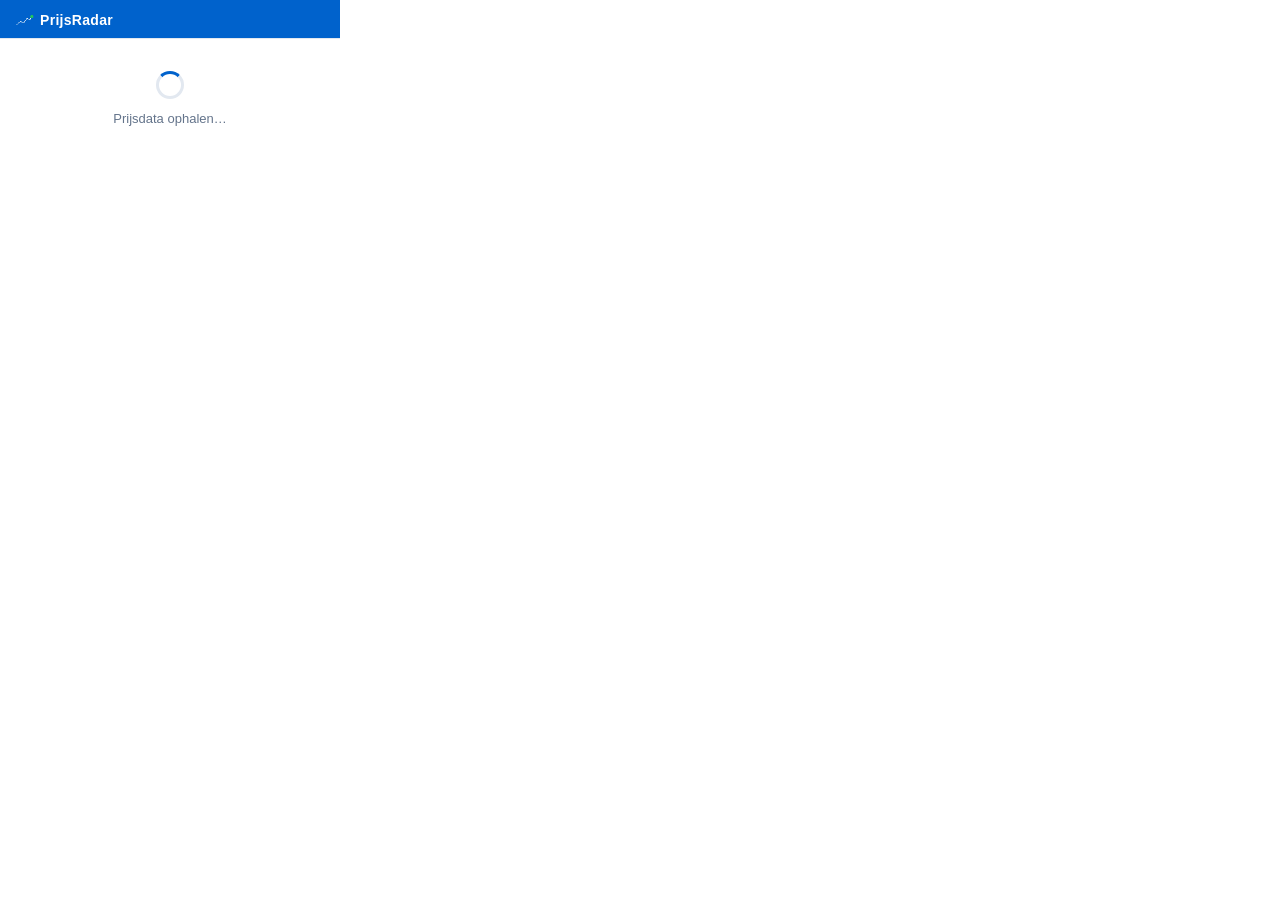
==== extension/popup/popup.html @ 565486b0 "feat: Chrome Extension Week 2 — volledig Manifest V3 Extension met alle core functionaliteit:  Conte" ====
<!DOCTYPE html>
<html lang="nl">
<head>
  <meta charset="UTF-8">
  <meta name="viewport" content="width=device-width, initial-scale=1.0">
  <title>PrijsRadar</title>
  <link rel="stylesheet" href="popup.css">
</head>
<body>
  <!-- Header -->
  <header>
    <div class="logo">
      <img src="../icons/icon32.png" alt="PrijsRadar" width="20" height="20">
      <span>PrijsRadar</span>
    </div>
  </header>

  <!-- Loading state -->
  <div id="state-loading" class="state">
    <div class="spinner"></div>
    <p>Prijsdata ophalen…</p>
  </div>

  <!-- No product state -->
  <div id="state-no-product" class="state hidden">
    <div class="no-product-icon">🔍</div>
    <p>Navigeer naar een<br><strong>Bol.com productpagina</strong><br>om prijshistorie te zien.</p>
  </div>

  <!-- Main product view -->
  <div id="state-product" class="hidden">

    <!-- Product info -->
    <div class="product-header">
      <img id="product-image" src="" alt="" class="product-img hidden">
      <div class="product-info">
        <div id="product-title" class="product-title"></div>
        <div class="price-stats">
          <div class="stat">
            <span class="stat-label">Nu</span>
            <span id="price-current" class="stat-value price-current">–</span>
          </div>
          <div class="stat">
            <span class="stat-label">Laagste</span>
            <span id="price-lowest" class="stat-value price-lowest">–</span>
          </div>
          <div class="stat">
            <span class="stat-label">Hoogste</span>
            <span id="price-highest" class="stat-value price-highest">–</span>
          </div>
        </div>
      </div>
    </div>

    <!-- Price rank badge -->
    <div id="price-rank-badge" class="rank-badge hidden"></div>

    <!-- Chart -->
    <div class="chart-section">
      <div class="chart-tabs">
        <button class="tab active" data-days="30">30d</button>
        <button class="tab" data-days="90">90d</button>
        <button class="tab" data-days="365">1j</button>
      </div>
      <div class="chart-container">
        <canvas id="price-chart"></canvas>
        <div id="chart-no-data" class="chart-no-data hidden">
          Nog geen prijshistorie.<br>Kom morgen terug!
        </div>
      </div>
    </div>

    <!-- Alert section -->
    <div class="alert-section">
      <label class="alert-label">Melding als prijs daalt onder:</label>
      <div class="alert-row">
        <span class="euro">€</span>
        <input type="number" id="alert-price" step="0.01" min="0.01" placeholder="0,00">
        <button id="alert-btn" class="btn-alert">Instellen</button>
      </div>
      <div id="alert-status" class="alert-status hidden"></div>
    </div>

    <!-- Buy button (affiliate) -->
    <a id="buy-btn" href="#" target="_blank" class="btn-buy">
      Koop via PrijsRadar →
    </a>

  </div>

  <script src="popup.js" type="module"></script>
</body>
</html>
---- extension/popup/popup.css ----
/* ── Reset + base ─────────────────────────────────────────────────── */
* { box-sizing: border-box; margin: 0; padding: 0; }

body {
  font-family: -apple-system, BlinkMacSystemFont, "Segoe UI", sans-serif;
  font-size: 13px;
  color: #1e293b;
  background: #fff;
  width: 340px;
  min-height: 200px;
  max-height: 560px;
  overflow-y: auto;
}

.hidden { display: none !important; }

/* ── Header ──────────────────────────────────────────────────────── */
header {
  display: flex;
  align-items: center;
  justify-content: space-between;
  padding: 10px 14px 8px;
  border-bottom: 1px solid #e2e8f0;
  background: #0062cc;
}

.logo {
  display: flex;
  align-items: center;
  gap: 6px;
  font-weight: 700;
  font-size: 14px;
  color: #fff;
  letter-spacing: 0.3px;
}

/* ── States ──────────────────────────────────────────────────────── */
.state {
  display: flex;
  flex-direction: column;
  align-items: center;
  justify-content: center;
  padding: 32px 20px;
  text-align: center;
  color: #64748b;
  gap: 12px;
}

.no-product-icon { font-size: 36px; }

/* Spinner */
.spinner {
  width: 28px; height: 28px;
  border: 3px solid #e2e8f0;
  border-top-color: #0062cc;
  border-radius: 50%;
  animation: spin 0.7s linear infinite;
}
@keyframes spin { to { transform: rotate(360deg); } }

/* ── Product header ──────────────────────────────────────────────── */
.product-header {
  display: flex;
  gap: 10px;
  padding: 12px 14px 8px;
  align-items: flex-start;
}

.product-img {
  width: 56px; height: 56px;
  object-fit: contain;
  border-radius: 6px;
  border: 1px solid #e2e8f0;
  flex-shrink: 0;
}

.product-info { flex: 1; min-width: 0; }

.product-title {
  font-size: 12px;
  font-weight: 600;
  line-height: 1.3;
  color: #1e293b;
  display: -webkit-box;
  -webkit-line-clamp: 2;
  -webkit-box-orient: vertical;
  overflow: hidden;
  margin-bottom: 8px;
}

.price-stats {
  display: flex;
  gap: 14px;
}

.stat { display: flex; flex-direction: column; gap: 1px; }
.stat-label { font-size: 10px; color: #94a3b8; text-transform: uppercase; letter-spacing: 0.4px; }
.stat-value { font-size: 14px; font-weight: 700; }

.price-current { color: #0062cc; }
.price-lowest  { color: #16a34a; }
.price-highest { color: #dc2626; }

/* ── Rank badge ──────────────────────────────────────────────────── */
.rank-badge {
  margin: 0 14px 8px;
  padding: 4px 10px;
  border-radius: 99px;
  font-size: 11px;
  font-weight: 600;
  display: inline-block;
  width: fit-content;
}
.rank-lowest    { background: #dcfce7; color: #15803d; }
.rank-below_avg { background: #f0fdf4; color: #16a34a; }
.rank-average   { background: #f1f5f9; color: #64748b; }
.rank-above_avg { background: #fff7ed; color: #c2410c; }
.rank-highest   { background: #fef2f2; color: #dc2626; }

/* ── Chart ───────────────────────────────────────────────────────── */
.chart-section { padding: 0 14px 10px; }

.chart-tabs {
  display: flex;
  gap: 4px;
  margin-bottom: 8px;
}

.tab {
  padding: 3px 10px;
  border: 1px solid #e2e8f0;
  border-radius: 99px;
  background: transparent;
  color: #64748b;
  font-size: 11px;
  cursor: pointer;
  transition: all 0.15s;
}
.tab:hover { background: #f8fafc; }
.tab.active { background: #0062cc; color: #fff; border-color: #0062cc; }

.chart-container { position: relative; height: 100px; }
canvas { width: 100% !important; height: 100% !important; }

.chart-no-data {
  position: absolute; inset: 0;
  display: flex; align-items: center; justify-content: center;
  text-align: center;
  font-size: 12px; color: #94a3b8; line-height: 1.5;
}

/* ── Alert ───────────────────────────────────────────────────────── */
.alert-section {
  padding: 10px 14px;
  border-top: 1px solid #e2e8f0;
}

.alert-label {
  font-size: 11px;
  color: #64748b;
  display: block;
  margin-bottom: 6px;
}

.alert-row {
  display: flex;
  align-items: center;
  gap: 6px;
}

.euro {
  font-size: 13px;
  color: #64748b;
  font-weight: 600;
}

#alert-price {
  flex: 1;
  border: 1px solid #cbd5e1;
  border-radius: 6px;
  padding: 5px 8px;
  font-size: 13px;
  outline: none;
  transition: border-color 0.15s;
}
#alert-price:focus { border-color: #0062cc; }

.btn-alert {
  padding: 5px 12px;
  background: #0062cc;
  color: #fff;
  border: none;
  border-radius: 6px;
  font-size: 12px;
  font-weight: 600;
  cursor: pointer;
  white-space: nowrap;
  transition: background 0.15s;
}
.btn-alert:hover { background: #0051a8; }

.alert-status {
  margin-top: 6px;
  font-size: 11px;
  padding: 4px 8px;
  border-radius: 4px;
  background: #dcfce7;
  color: #15803d;
}
.alert-status.error { background: #fef2f2; color: #dc2626; }

/* ── Buy button ──────────────────────────────────────────────────── */
.btn-buy {
  display: block;
  margin: 0 14px 14px;
  padding: 9px;
  text-align: center;
  background: #e17000;
  color: #fff;
  font-weight: 700;
  font-size: 13px;
  text-decoration: none;
  border-radius: 8px;
  transition: background 0.15s;
}
.btn-buy:hover { background: #c96200; }
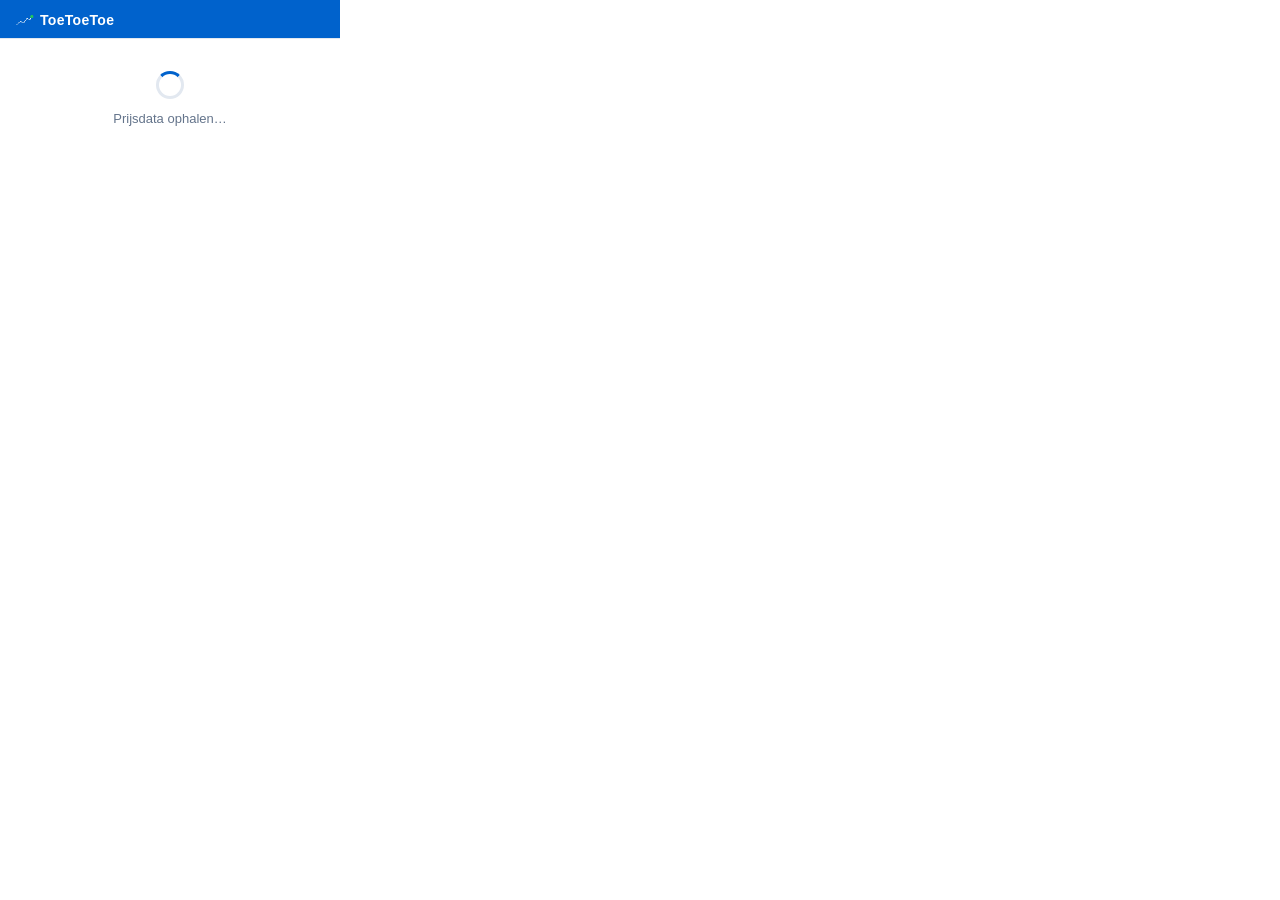
==== commit a8ee3871: "rebrand: PrijsRadar → ToeToeToe" ====
--- a/extension/popup/popup.html
+++ b/extension/popup/popup.html
@@ -3,15 +3,15 @@
 <head>
   <meta charset="UTF-8">
   <meta name="viewport" content="width=device-width, initial-scale=1.0">
-  <title>PrijsRadar</title>
+  <title>ToeToeToe</title>
   <link rel="stylesheet" href="popup.css">
 </head>
 <body>
   <!-- Header -->
   <header>
     <div class="logo">
-      <img src="../icons/icon32.png" alt="PrijsRadar" width="20" height="20">
-      <span>PrijsRadar</span>
+      <img src="../icons/icon32.png" alt="ToeToeToe" width="20" height="20">
+      <span>ToeToeToe</span>
     </div>
   </header>
 
@@ -83,7 +83,7 @@
 
     <!-- Buy button (affiliate) -->
     <a id="buy-btn" href="#" target="_blank" class="btn-buy">
-      Koop via PrijsRadar →
+      Koop via ToeToeToe →
     </a>
 
   </div>
